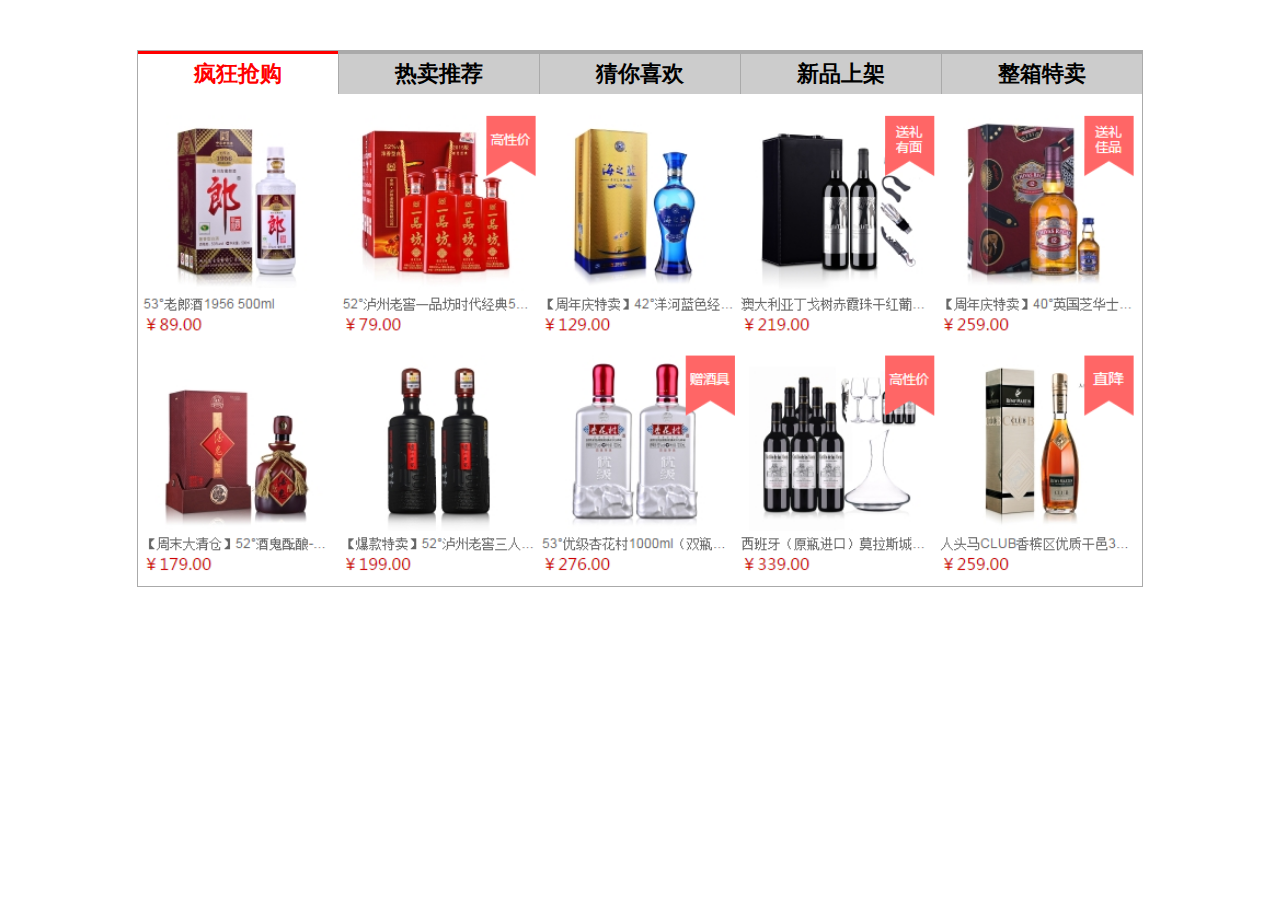
==== tab切换/index.html @ 8ed3fadc "Eleven" ====
<!DOCTYPE html>
<html>
	<head>
		<meta charset="UTF-8">
		<title></title>
		<link href="index.css"  rel="stylesheet"/>
	</head>
	<body>
		<div class="container">
			<!--tab切换模块-->
			<div class="tab">
				<!--切换按钮-->
				<ul class="tab-control">
					<li class="active">疯狂抢购</li>
					<li>热卖推荐</li>
					<li>猜你喜欢</li>
					<li>新品上架</li>
					<li>整箱特卖</li>
				</ul>
				<!--切换项-->
				<div class="tab-content" id="tab_content">
					<div class="tab-content-item active">
						<img src="img/01.bmp" />
					</div>
					<div class="tab-content-item">
						<img src="img/02.bmp" />
					</div>
					<div class="tab-content-item">
						<img src="img/03.bmp" />
					</div>
					<div class="tab-content-item">
						<img src="img/04.bmp" />
					</div>
					<div class="tab-content-item">
						<img src="img/05.bmp" />
					</div>
				</div>
			</div>
		</div>
	<script src="index.js"></script>
	</body>
</html>
---- tab切换/index.css ----
*{
    margin:0;
    padding:0;
	list-style:none;
}
.container{
    width:1120px;
    margin:50px auto;
}
.tab{
    width:1004px;
    margin:0 auto;
    border:1px solid #aaa;
}
.tab-control{
    overflow:hidden;
}
.tab-control li{
    width:200px;
    float:left;
    background-color:#ccc;
    border-top:3px solid #aaa;
    font:bold 22px/40px "宋体";
    text-align:center;
    cursor:pointer;
    color:#000;


}
.tab-control li.active{
    border-top:3px solid red;
    background-color:#fff;
    color:red;

}

.tab-control li + li{
    border-left:1px solid #aaa;
}
.tab-content{
    width:1000px;
}
.tab-content .tab-content-item {
    display:none;
}
.tab-content .tab-content-item.active {
    display:block;
}
.tab-content .tab-content-item img{
    width:100%;
}
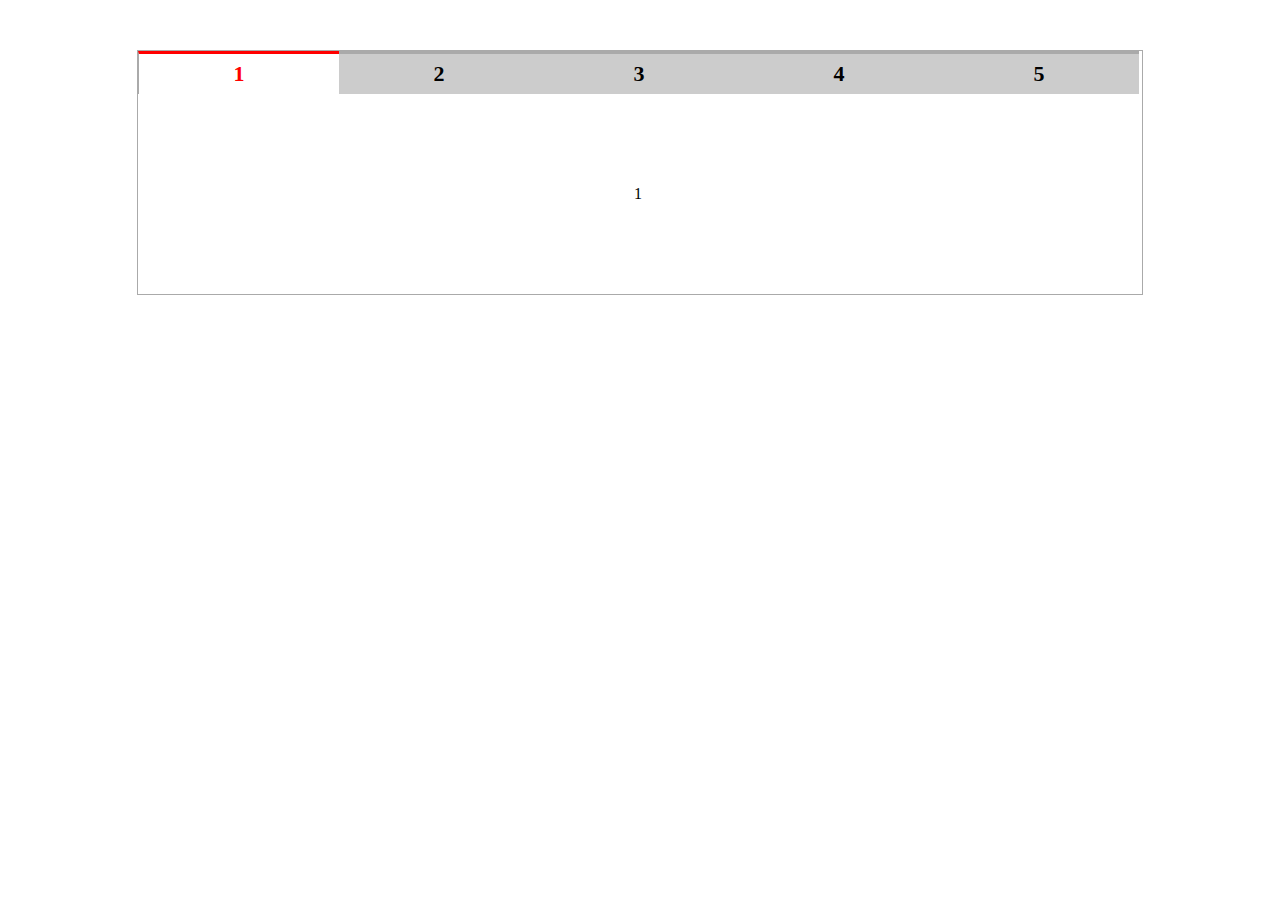
==== commit ce32eb9e: "Eleven" ====
--- a/tab切换/index.html
+++ b/tab切换/index.html
@@ -11,29 +11,19 @@
 			<div class="tab">
 				<!--切换按钮-->
 				<ul class="tab-control">
-					<li class="active">疯狂抢购</li>
-					<li>热卖推荐</li>
-					<li>猜你喜欢</li>
-					<li>新品上架</li>
-					<li>整箱特卖</li>
+					<li class="active">1</li>
+					<li>2</li>
+					<li>3</li>
+					<li>4</li>
+					<li>5</li>
 				</ul>
 				<!--切换项-->
 				<div class="tab-content" id="tab_content">
-					<div class="tab-content-item active">
-						<img src="img/01.bmp" />
-					</div>
-					<div class="tab-content-item">
-						<img src="img/02.bmp" />
-					</div>
-					<div class="tab-content-item">
-						<img src="img/03.bmp" />
-					</div>
-					<div class="tab-content-item">
-						<img src="img/04.bmp" />
-					</div>
-					<div class="tab-content-item">
-						<img src="img/05.bmp" />
-					</div>
+					<div class="tab-content-item active">1</div>
+					<div class="tab-content-item">2</div>
+					<div class="tab-content-item">3</div>
+					<div class="tab-content-item">4</div>
+					<div class="tab-content-item">5</div>
 				</div>
 			</div>
 		</div>
--- a/tab切换/index.css
+++ b/tab切换/index.css
@@ -24,28 +24,22 @@
     text-align:center;
     cursor:pointer;
     color:#000;
-
-
 }
 .tab-control li.active{
     border-top:3px solid red;
     background-color:#fff;
     color:red;
-
-}
-
-.tab-control li + li{
-    border-left:1px solid #aaa;
+	border-left:1px solid #aaa;
 }
 .tab-content{
     width:1000px;
 }
 .tab-content .tab-content-item {
     display:none;
+	height: 200px;
+	line-height: 200px;
+	text-align: center;
 }
 .tab-content .tab-content-item.active {
     display:block;
-}
-.tab-content .tab-content-item img{
-    width:100%;
 }